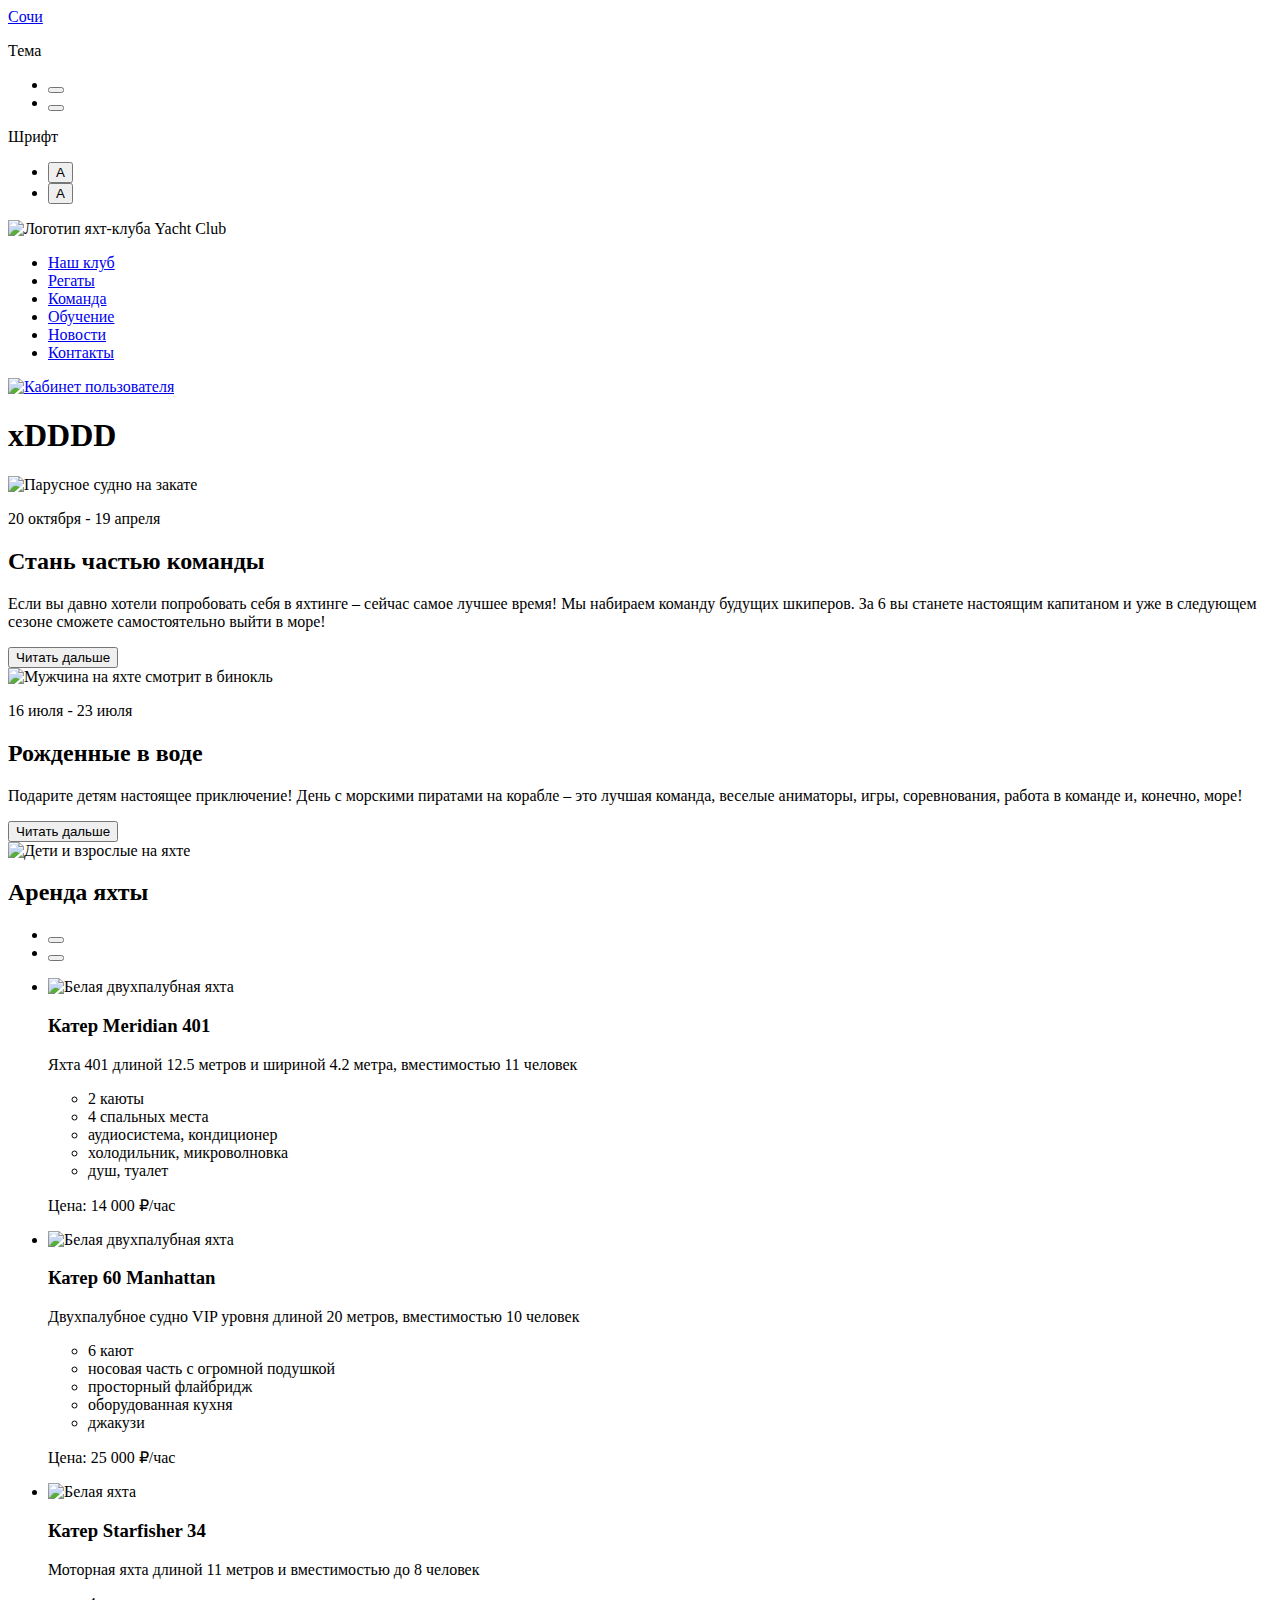
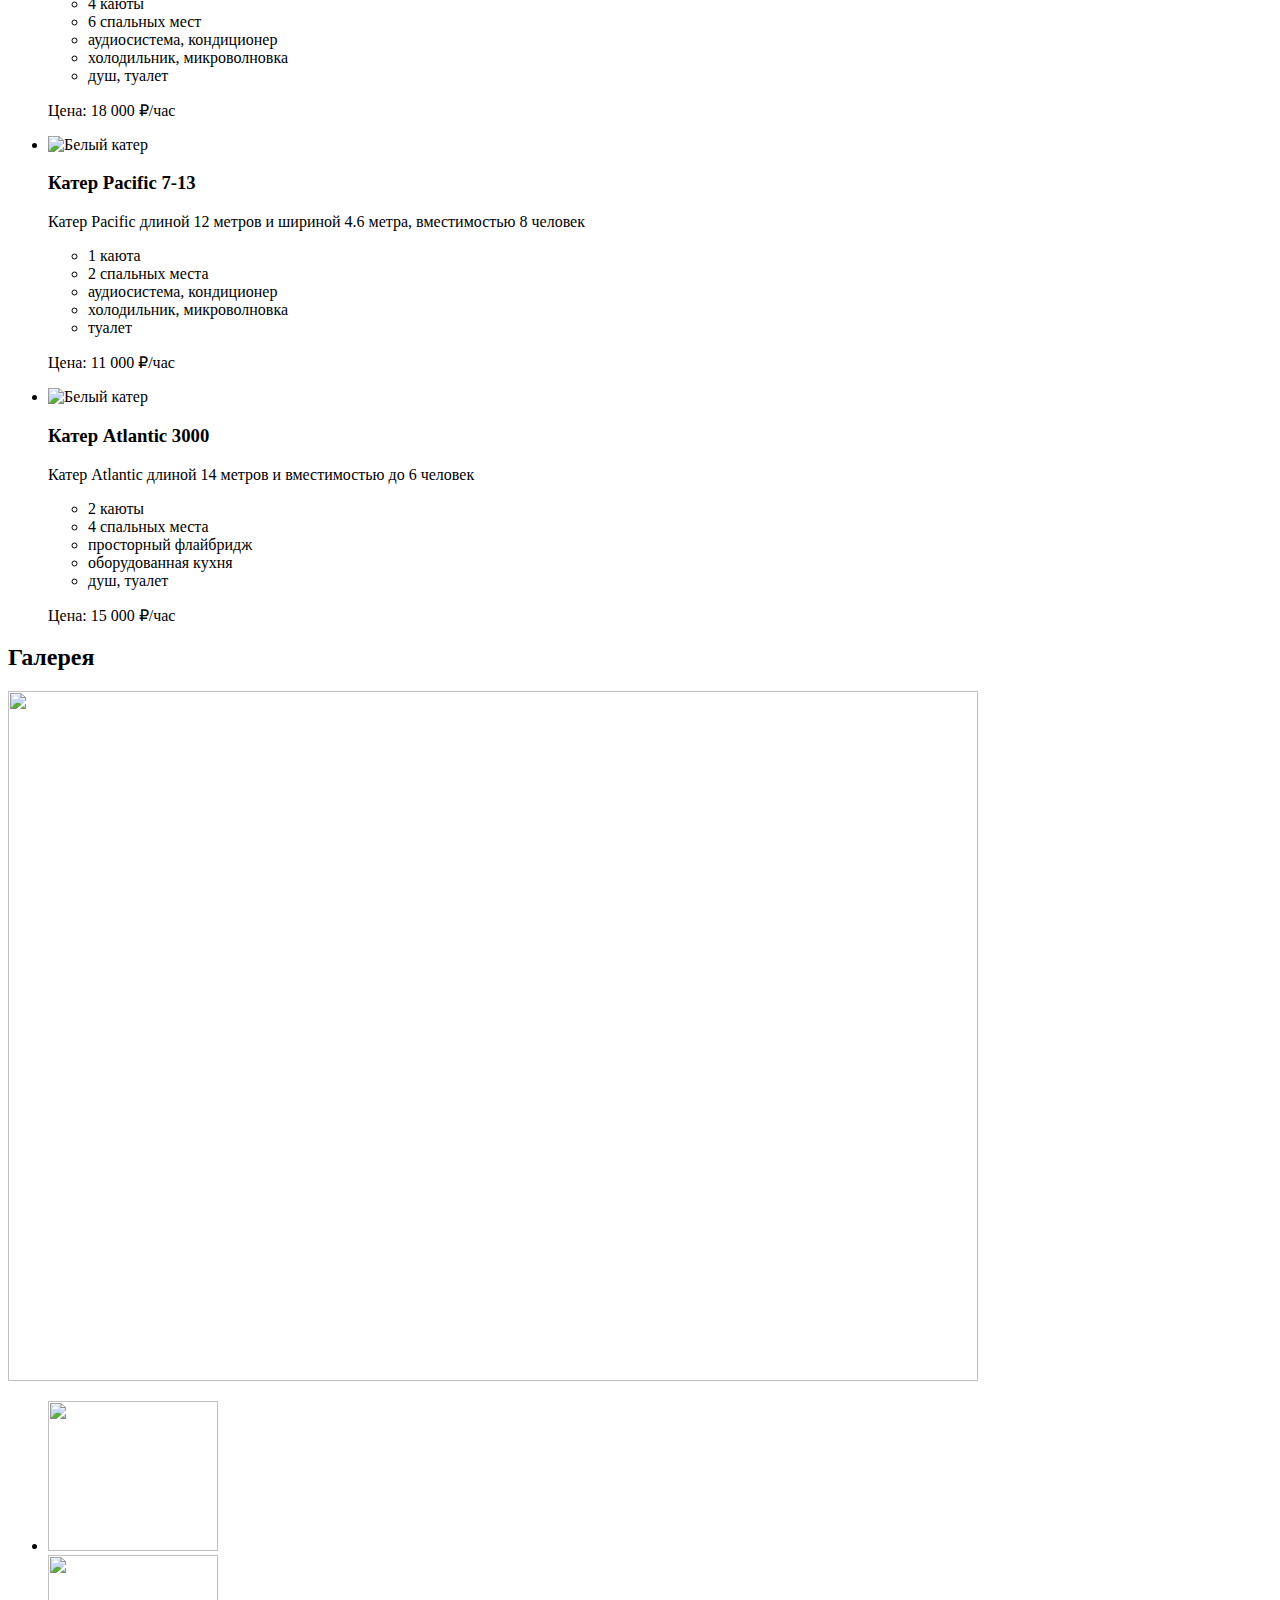
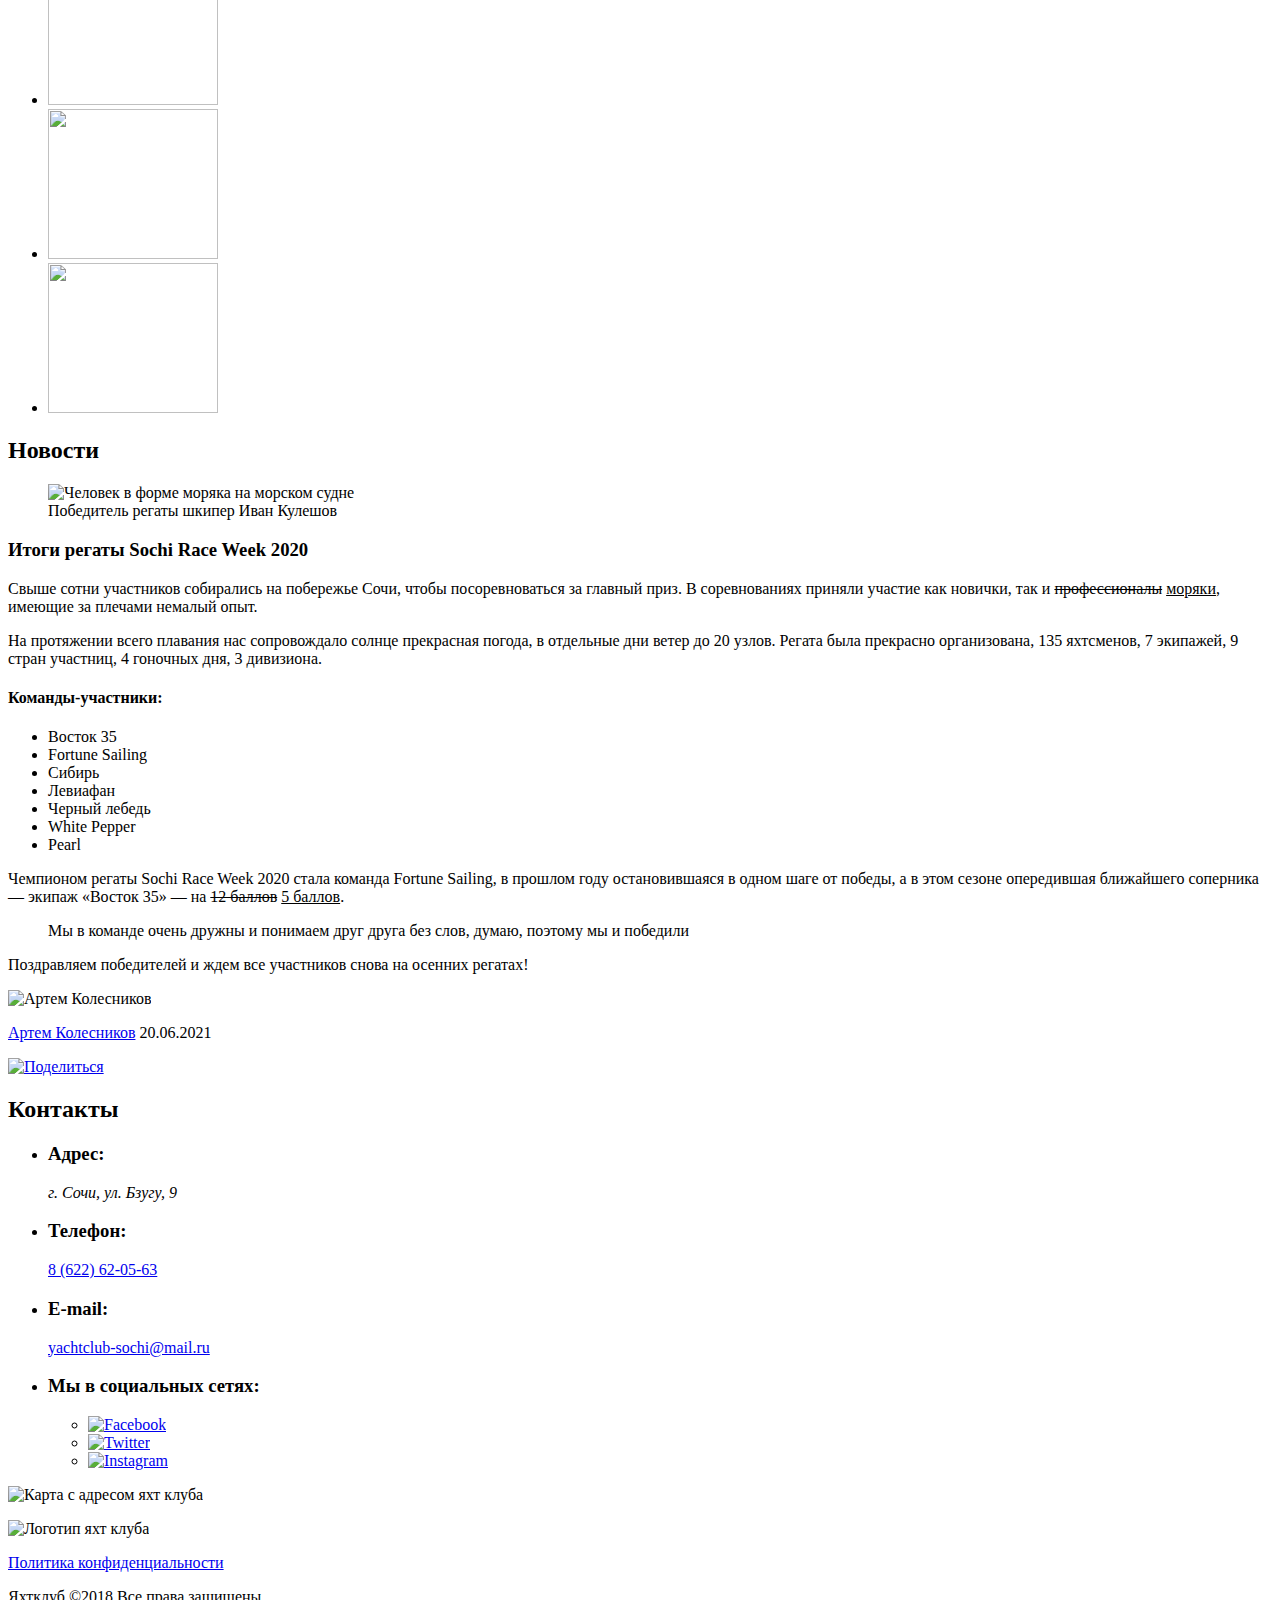
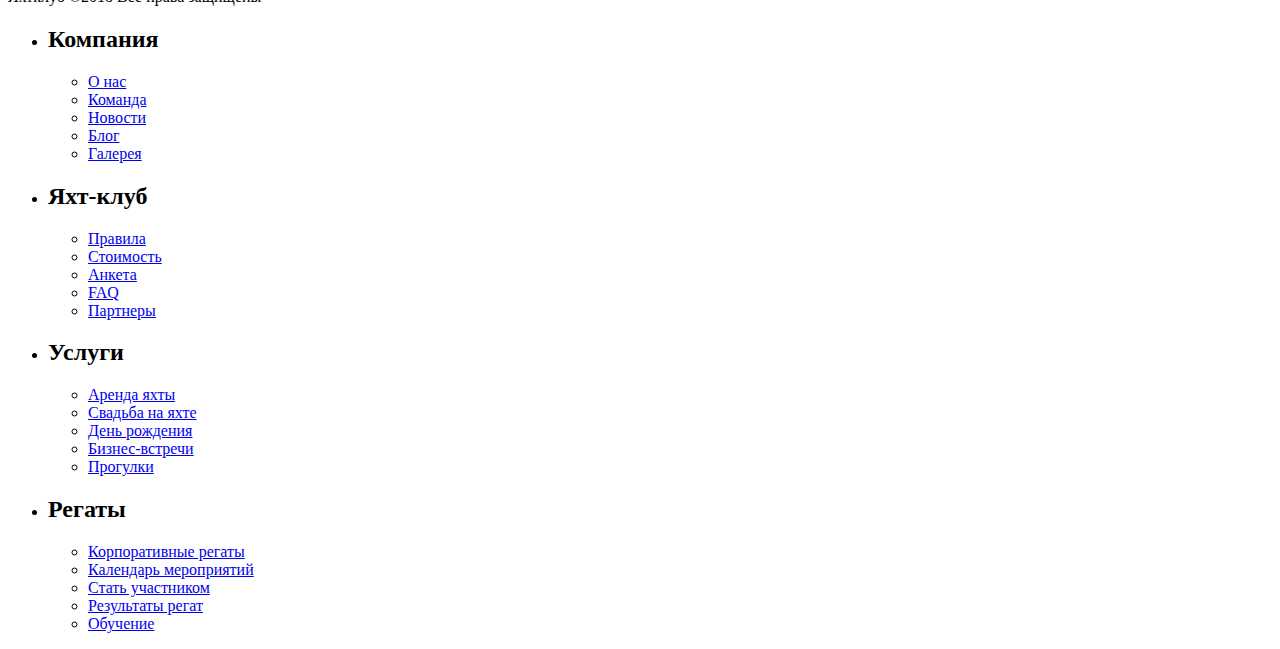
==== ProCards.Web/Views/index.html @ c1068665 "init" ====
<!DOCTYPE html>
<html lang="ru">

<head>
  <meta charset="utf-8">
  <link rel="preconnect" href="https://fonts.googleapis.com">
  <link rel="preconnect" href="https://fonts.gstatic.com" crossorigin>
  <link
    href="https://fonts.googleapis.com/css2?family=Philosopher:ital,wght@0,400;0,700;1,400&family=Roboto:ital,wght@0,400;0,700;1,400&display=swap"
    rel="stylesheet">
  <link href="https://localhost:7141/style.css" rel="stylesheet">
  <title>Яхт клуб</title>
</head>

<body class="page">
  <header class="page-header">
    <div class="services">
      <div class="services-content">
        <a class="location" href="#">Сочи</a>
        <p class="caption">Тема</p>
        <ul class="theme-switcher">
          <li>
            <button class="theme-button-dark" type="button"></button>
          </li>
          <li>
            <button class="theme-button-light active" type="button"></button>
          </li>
        </ul>
        <p class="caption">Шрифт</p>
        <ul class="fonts">
          <li>
            <button class="font-button-sans-serif active" type="button">А</button>
          </li>
          <li>
            <button class="font-button-serif" type="button">А</button>
          </li>
        </ul>
      </div>
    </div>
    <nav class="main-nav">
      <p class="logo">
        <img src="img/logo.svg" width="64" height="68" alt="Логотип яхт-клуба Yacht Club">
      </p>
      <ul class="site-navigation">
        <li class="site-navigation-item">
          <a href="#">Наш клуб</a>
        </li>
        <li class="site-navigation-item">
          <a href="#">Регаты</a>
        </li>
        <li class="site-navigation-item">
          <a href="#">Команда</a>
        </li>
        <li class="site-navigation-item">
          <a href="#">Обучение</a>
        </li>
        <li class="site-navigation-item">
          <a href="#">Новости</a>
        </li>
        <li class="site-navigation-item">
          <a href="#">Контакты</a>
        </li>
      </ul>
      <a class="signin" href="#">
        <img src="img/user.svg" width="16" height="18" alt="Кабинет пользователя">
      </a>
    </nav>
  </header>
  <main class="main-content">
    <section class="hero">
      <h1>xDDDD</h1>
      <img src="img/main-photo-1.jpg" width="1170" height="466" alt="Парусное судно на закате">
    </section>
    <article class="blog-article blog-article-1 short">
      <div class="blog-article-content">
        <p class="blog-article-date"><time datetime="2021-10-20">20 октября</time> - <time datetime="2021-04-19">19
            апреля</time></p>
        <h2>Стань частью команды</h2>
        <p class="description">Если вы давно хотели попробовать себя в яхтинге – сейчас самое лучшее время! Мы набираем
          команду будущих шкиперов. За 6 вы станете настоящим капитаном и уже в следующем сезоне сможете самостоятельно
          выйти в море!</p>
        <button class="more" type="button">Читать дальше</button>
      </div>
      <img class="blog-article-img" src="img/blog-photo-1.jpg" width="600" height="262"
        alt="Мужчина на яхте смотрит в бинокль">
    </article>
    <article class="blog-article blog-article-2 short">
      <div class="blog-article-content">
        <p class="blog-article-date"><time datetime="2021-07-16">16 июля</time> - <time datetime="2021-07-23">23
            июля</time></p>
        <h2>Рожденные в воде</h2>
        <p class="description short">Подарите детям настоящее приключение! День с морскими пиратами на корабле – это
          лучшая команда, веселые аниматоры, игры, соревнования, работа в команде и, конечно, море!</p>
        <button class="more" type="button">Читать дальше</button>
      </div>
      <img class="blog-article-img" src="img/blog-photo-2.jpg" width="600" height="252" alt="Дети и взрослые на яхте">
    </article>
    <section class="rent">
      <header>
        <h2>Аренда яхты</h2>
        <ul class="card-view-buttons">
          <li class="card-view-item">
            <button class="card-view-button-grid active" type="button"></button>
          </li>
          <li class="card-view-item">
            <button class="card-view-button-list" type="button"></button>
          </li>
        </ul>
      </header>
      <ul class="cards">
        <li class="card">
          <img class="card-img" src="img/photo-card-1.jpg" width="310" height="141" alt="Белая двухпалубная яхта">
          <div class="card-content">
            <h3 class="card-title">Катер Meridian 401</h3>
            <p class="card-description">Яхта 401 длиной 12.5 метров и шириной 4.2 метра, вместимостью 11 человек</p>
            <ul class="card-features">
              <li>2 каюты</li>
              <li>4 спальных места</li>
              <li>аудиосистема, кондиционер</li>
              <li>холодильник, микроволновка</li>
              <li>душ, туалет</li>
            </ul>
          </div>
          <p class="card-price">
            <span class="card-price-name">Цена:</span>
            <span class="card-price-value">14 000 ₽/час</span>
          </p>
        </li>
        <li class="card">
          <img class="card-img" src="img/photo-card-2.jpg" width="310" height="141" alt="Белая двухпалубная яхта">
          <div class="card-content">
            <h3 class="card-title">Катер 60 Manhattan</h3>
            <p class="card-description">Двухпалубное судно VIP уровня длиной 20 метров, вместимостью 10 человек</p>
            <ul class="card-features">
              <li>6 кают</li>
              <li>носовая часть с огромной подушкой</li>
              <li>просторный флайбридж</li>
              <li>оборудованная кухня</li>
              <li>джакузи</li>
            </ul>
          </div>
          <p class="card-price">
            <span class="card-price-name">Цена:</span>
            <span class="card-price-value">25 000 ₽/час</span>
          </p>
        </li>
        <li class="card">
          <img class="card-img" src="img/photo-card-3.jpg" width="310" height="141" alt="Белая яхта">
          <div class="card-content">
            <h3 class="card-title">Катер Starfisher 34</h3>
            <p class="card-description">Моторная яхта длиной 11 метров и вместимостью до 8 человек</p>
            <ul class="card-features">
              <li>4 каюты</li>
              <li>6 спальных мест</li>
              <li>аудиосистема, кондиционер</li>
              <li>холодильник, микроволновка</li>
              <li>душ, туалет</li>
            </ul>
          </div>
          <p class="card-price">
            <span class="card-price-name">Цена:</span>
            <span class="card-price-value">18 000 ₽/час</span>
          </p>
        </li>
        <li class="card">
          <img class="card-img" src="img/photo-card-4.jpg" width="310" height="141" alt="Белый катер">
          <div class="card-content">
            <h3 class="card-title">Катер Pacific 7-13</h3>
            <p class="card-description">Катер Pacific длиной 12 метров и шириной 4.6 метра, вместимостью 8 человек</p>
            <ul class="card-features">
              <li>1 каюта</li>
              <li>2 спальных места</li>
              <li>аудиосистема, кондиционер</li>
              <li>холодильник, микроволновка</li>
              <li>туалет</li>
            </ul>
          </div>
          <p class="card-price">
            <span class="card-price-name">Цена:</span>
            <span class="card-price-value">11 000 ₽/час</span>
          </p>
        </li>
        <li class="card">
          <img class="card-img" src="img/photo-card-5.jpg" width="310" height="141" alt="Белый катер">
          <div class="card-content">
            <h3 class="card-title">Катер Atlantic 3000</h3>
            <p class="card-description">Катер Atlantic длиной 14 метров и вместимостью до 6 человек</p>
            <ul class="card-features">
              <li>2 каюты</li>
              <li>4 спальных места</li>
              <li>просторный флайбридж</li>
              <li>оборудованная кухня</li>
              <li>душ, туалет</li>
            </ul>
          </div>
          <p class="card-price">
            <span class="card-price-name">Цена:</span>
            <span class="card-price-value">15 000 ₽/час</span>
          </p>
        </li>
      </ul>
    </section>
    <section class="gallery">
      <h2>Галерея</h2>
      <div class="slider">
        <img class="active-photo" src="img/gallery-photo-4.jpg" width="970" height="690" alt="">
        <ul class="preview-list">
          <li>
            <a href="img/gallery-photo-1.jpg">
              <img src="img/preview-gallery-photo-1.jpg" width="170" height="150" alt="">
            </a>
          </li>
          <li>
            <a href="img/gallery-photo-2.jpg">
              <img src="img/preview-gallery-photo-2.jpg" width="170" height="150" alt="">
            </a>
          </li>
          <li>
            <a href="img/gallery-photo-3.jpg">
              <img src="img/preview-gallery-photo-3.jpg" width="170" height="150" alt="">
            </a>
          </li>
          <li>
            <a href="img/gallery-photo-4.jpg" class="active-item">
              <img src="img/preview-gallery-photo-4.jpg" width="170" height="150" alt="">
            </a>
          </li>
        </ul>
      </div>
    </section>
    <section class="news">
      <h2>Новости</h2>
      <article class="post">
        <figure class="post-img">
          <img src="img/news-photo.jpg" width="770" height="301" alt="Человек в форме моряка на морском судне">
          <figcaption>Победитель регаты шкипер Иван Кулешов</figcaption>
        </figure>
        <h3>Итоги регаты Sochi Race Week 2020</h3>
        <p>Свыше сотни участников собирались на побережье Сочи, чтобы посоревноваться за главный приз. В соревнованиях
          приняли участие как новички, так и <del>профессионалы</del> <ins>моряки</ins>, имеющие за плечами немалый
          опыт.</p>
        <p>На протяжении всего плавания нас сопровождало солнце прекрасная погода, в отдельные дни ветер до 20 узлов.
          Регата была прекрасно организована, 135 яхтсменов, 7 экипажей, 9 стран участниц, 4 гоночных дня, 3 дивизиона.
        </p>
        <h4>Команды-участники:</h4>
        <ul>
          <li>Восток 35</li>
          <li>Fortune Sailing</li>
          <li>Сибирь</li>
          <li>Левиафан</li>
          <li>Черный лебедь</li>
          <li>White Pepper</li>
          <li>Pearl</li>
        </ul>
        <p>Чемпионом регаты Sochi Race Week 2020 стала команда Fortune Sailing, в прошлом году остановившаяся в одном
          шаге от победы, а в этом сезоне опередившая ближайшего соперника — экипаж «Восток 35» — на <del>12
            баллов</del> <ins>5 баллов</ins>.</p>
        <blockquote>Мы в команде очень дружны и понимаем друг друга без слов, думаю, поэтому мы и победили</blockquote>
        <p>Поздравляем победителей и ждем все участников снова на осенних регатах!</p>
        <footer class="post-footer">
          <img class="post-author-img" src="img/author.jpg" width="60" height="60" alt="Артем Колесников">
          <p class="post-meta">
            <a href="#">Артем Колесников</a>
            <time datetime="2021-06-20">20.06.2021</time>
          </p>
          <a class="post-share" href="#">
            <img src="img/share.svg" width="26" height="26" alt="Поделиться">
          </a>
        </footer>
      </article>
    </section>
    <section class="contacts">
      <div class="contacts-content">
        <h2>Контакты</h2>
        <ul class="contact-items">
          <li class="contact-item">
            <h3>Адрес:</h3>
            <address>г. Сочи, ул. Бзугу, 9</address>
          </li>
          <li class="contact-item">
            <h3>Телефон:</h3>
            <a href="tel:+7622620563">8 (622) 62-05-63</a>
          </li>
          <li class="contact-item">
            <h3>E-mail:</h3>
            <a href="mailto:yachtclub-sochi@mail.ru">yachtclub-sochi@mail.ru</a>
          </li>
          <li class="contact-item">
            <h3>Мы в социальных сетях:</h3>
            <ul class="social-list">
              <li class="social-item">
                <a href="#">
                  <img src="img/facebook.svg" alt="Facebook" width="9" height="16">
                </a>
              </li>
              <li class="social-item">
                <a href="#">
                  <img src="img/twitter.svg" alt="Twitter" width="18" height="16">
                </a>
              </li>
              <li class="social-item">
                <a href="#">
                  <img src="img/instagram.svg" alt="Instagram" width="18" height="18">
                </a>
              </li>
            </ul>
          </li>
        </ul>
      </div>
      <img class="contacts-img" src="img/map.png" width="670" height="351" alt="Карта с адресом яхт клуба">
    </section>
  </main>
  <footer class="main-footer">
    <div class="footer-container">
      <div class="footer-column">
        <p class="logo">
          <img src="img/logo.svg" width="100" height="106" alt="Логотип яхт клуба">
        </p>
        <p class="policy"><a href="#">Политика конфиденциальности</a></p>
        <p class="copyright">Яхтклуб ©2018 Все права защищены</p>
      </div>
      <ul class="footer-navigation-topics">
        <li class="footer-navigation-topic">
          <h2>Компания</h2>
          <ul class="footer-navigation">
            <li class="footer-navigation-item">
              <a href="#">О нас</a>
            </li>
            <li class="footer-navigation-item">
              <a href="#">Команда</a>
            </li>
            <li class="footer-navigation-item">
              <a href="#">Новости</a>
            </li>
            <li class="footer-navigation-item">
              <a href="#">Блог</a>
            </li>
            <li class="footer-navigation-item">
              <a href="#">Галерея</a>
            </li>
          </ul>
        </li>
        <li class="footer-navigation-topic">
          <h2>Яхт-клуб</h2>
          <ul class="footer-navigation">
            <li class="footer-navigation-item">
              <a href="#">Правила</a>
            </li>
            <li class="footer-navigation-item">
              <a href="#">Стоимость</a>
            </li>
            <li class="footer-navigation-item">
              <a href="#">Анкета</a>
            </li>
            <li class="footer-navigation-item">
              <a href="#">FAQ</a>
            </li>
            <li class="footer-navigation-item">
              <a href="#">Партнеры</a>
            </li>
          </ul>
        </li>
        <li class="footer-navigation-topic">
          <h2>Услуги</h2>
          <ul class="footer-navigation">
            <li class="footer-navigation-item">
              <a href="#">Аренда яхты</a>
            </li>
            <li class="footer-navigation-item">
              <a href="#">Свадьба на яхте</a>
            </li>
            <li class="footer-navigation-item">
              <a href="#">День рождения</a>
            </li>
            <li class="footer-navigation-item">
              <a href="#">Бизнес-встречи</a>
            </li>
            <li class="footer-navigation-item">
              <a href="#">Прогулки</a>
            </li>
          </ul>
        </li>
        <li class="footer-navigation-topic">
          <h2>Регаты</h2>
          <ul class="footer-navigation">
            <li class="footer-navigation-item">
              <a href="#">Корпоративные регаты</a>
            </li>
            <li class="footer-navigation-item">
              <a href="#">Календарь мероприятий</a>
            </li>
            <li class="footer-navigation-item">
              <a href="#">Стать участником</a>
            </li>
            <li class="footer-navigation-item">
              <a href="#">Результаты регат</a>
            </li>
            <li class="footer-navigation-item">
              <a href="#">Обучение</a>
            </li>
          </ul>
        </li>
      </ul>
    </div>
  </footer>
  <script src="https://localhost:7141/main.js"></script>
</body>

</html>
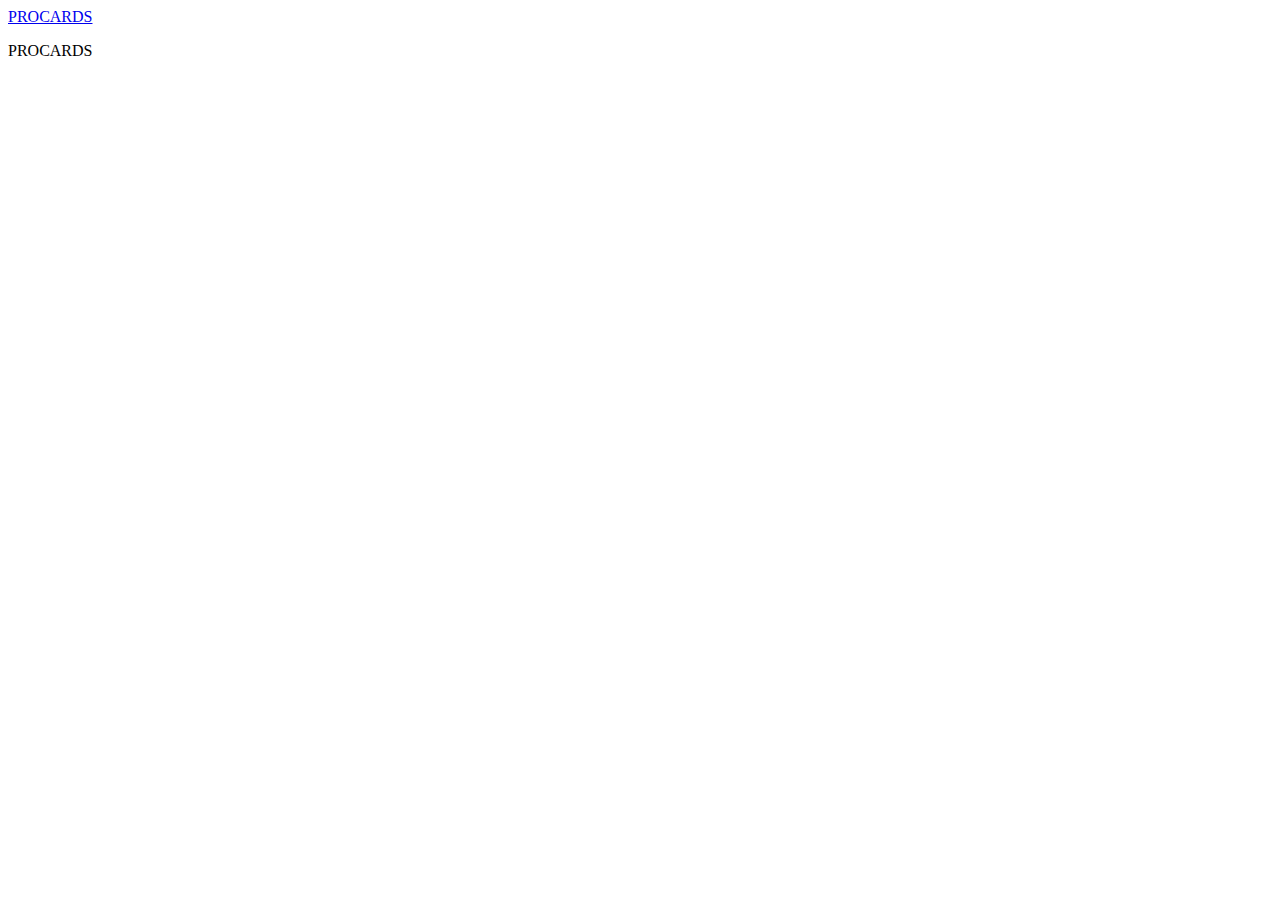
==== commit b12679b8: "added form" ====
--- a/ProCards.Web/Views/index.html
+++ b/ProCards.Web/Views/index.html
@@ -5,405 +5,16 @@
   <meta charset="utf-8">
   <link rel="preconnect" href="https://fonts.googleapis.com">
   <link rel="preconnect" href="https://fonts.gstatic.com" crossorigin>
-  <link
-    href="https://fonts.googleapis.com/css2?family=Philosopher:ital,wght@0,400;0,700;1,400&family=Roboto:ital,wght@0,400;0,700;1,400&display=swap"
-    rel="stylesheet">
+  <link href="https://fonts.googleapis.com/css2?family=Montserrat:wght@400;700&display=swap" rel="stylesheet">
   <link href="https://localhost:7141/style.css" rel="stylesheet">
-  <title>Яхт клуб</title>
+  <title>Procards</title>
 </head>
 
-<body class="page">
-  <header class="page-header">
-    <div class="services">
-      <div class="services-content">
-        <a class="location" href="#">Сочи</a>
-        <p class="caption">Тема</p>
-        <ul class="theme-switcher">
-          <li>
-            <button class="theme-button-dark" type="button"></button>
-          </li>
-          <li>
-            <button class="theme-button-light active" type="button"></button>
-          </li>
-        </ul>
-        <p class="caption">Шрифт</p>
-        <ul class="fonts">
-          <li>
-            <button class="font-button-sans-serif active" type="button">А</button>
-          </li>
-          <li>
-            <button class="font-button-serif" type="button">А</button>
-          </li>
-        </ul>
-      </div>
-    </div>
-    <nav class="main-nav">
-      <p class="logo">
-        <img src="img/logo.svg" width="64" height="68" alt="Логотип яхт-клуба Yacht Club">
-      </p>
-      <ul class="site-navigation">
-        <li class="site-navigation-item">
-          <a href="#">Наш клуб</a>
-        </li>
-        <li class="site-navigation-item">
-          <a href="#">Регаты</a>
-        </li>
-        <li class="site-navigation-item">
-          <a href="#">Команда</a>
-        </li>
-        <li class="site-navigation-item">
-          <a href="#">Обучение</a>
-        </li>
-        <li class="site-navigation-item">
-          <a href="#">Новости</a>
-        </li>
-        <li class="site-navigation-item">
-          <a href="#">Контакты</a>
-        </li>
-      </ul>
-      <a class="signin" href="#">
-        <img src="img/user.svg" width="16" height="18" alt="Кабинет пользователя">
-      </a>
-    </nav>
+<body>
+  <header>
+    <a href="#" class="logo">PROCARDS</a>
+    <p>PROCARDS</p>
   </header>
-  <main class="main-content">
-    <section class="hero">
-      <h1>xDDDD</h1>
-      <img src="img/main-photo-1.jpg" width="1170" height="466" alt="Парусное судно на закате">
-    </section>
-    <article class="blog-article blog-article-1 short">
-      <div class="blog-article-content">
-        <p class="blog-article-date"><time datetime="2021-10-20">20 октября</time> - <time datetime="2021-04-19">19
-            апреля</time></p>
-        <h2>Стань частью команды</h2>
-        <p class="description">Если вы давно хотели попробовать себя в яхтинге – сейчас самое лучшее время! Мы набираем
-          команду будущих шкиперов. За 6 вы станете настоящим капитаном и уже в следующем сезоне сможете самостоятельно
-          выйти в море!</p>
-        <button class="more" type="button">Читать дальше</button>
-      </div>
-      <img class="blog-article-img" src="img/blog-photo-1.jpg" width="600" height="262"
-        alt="Мужчина на яхте смотрит в бинокль">
-    </article>
-    <article class="blog-article blog-article-2 short">
-      <div class="blog-article-content">
-        <p class="blog-article-date"><time datetime="2021-07-16">16 июля</time> - <time datetime="2021-07-23">23
-            июля</time></p>
-        <h2>Рожденные в воде</h2>
-        <p class="description short">Подарите детям настоящее приключение! День с морскими пиратами на корабле – это
-          лучшая команда, веселые аниматоры, игры, соревнования, работа в команде и, конечно, море!</p>
-        <button class="more" type="button">Читать дальше</button>
-      </div>
-      <img class="blog-article-img" src="img/blog-photo-2.jpg" width="600" height="252" alt="Дети и взрослые на яхте">
-    </article>
-    <section class="rent">
-      <header>
-        <h2>Аренда яхты</h2>
-        <ul class="card-view-buttons">
-          <li class="card-view-item">
-            <button class="card-view-button-grid active" type="button"></button>
-          </li>
-          <li class="card-view-item">
-            <button class="card-view-button-list" type="button"></button>
-          </li>
-        </ul>
-      </header>
-      <ul class="cards">
-        <li class="card">
-          <img class="card-img" src="img/photo-card-1.jpg" width="310" height="141" alt="Белая двухпалубная яхта">
-          <div class="card-content">
-            <h3 class="card-title">Катер Meridian 401</h3>
-            <p class="card-description">Яхта 401 длиной 12.5 метров и шириной 4.2 метра, вместимостью 11 человек</p>
-            <ul class="card-features">
-              <li>2 каюты</li>
-              <li>4 спальных места</li>
-              <li>аудиосистема, кондиционер</li>
-              <li>холодильник, микроволновка</li>
-              <li>душ, туалет</li>
-            </ul>
-          </div>
-          <p class="card-price">
-            <span class="card-price-name">Цена:</span>
-            <span class="card-price-value">14 000 ₽/час</span>
-          </p>
-        </li>
-        <li class="card">
-          <img class="card-img" src="img/photo-card-2.jpg" width="310" height="141" alt="Белая двухпалубная яхта">
-          <div class="card-content">
-            <h3 class="card-title">Катер 60 Manhattan</h3>
-            <p class="card-description">Двухпалубное судно VIP уровня длиной 20 метров, вместимостью 10 человек</p>
-            <ul class="card-features">
-              <li>6 кают</li>
-              <li>носовая часть с огромной подушкой</li>
-              <li>просторный флайбридж</li>
-              <li>оборудованная кухня</li>
-              <li>джакузи</li>
-            </ul>
-          </div>
-          <p class="card-price">
-            <span class="card-price-name">Цена:</span>
-            <span class="card-price-value">25 000 ₽/час</span>
-          </p>
-        </li>
-        <li class="card">
-          <img class="card-img" src="img/photo-card-3.jpg" width="310" height="141" alt="Белая яхта">
-          <div class="card-content">
-            <h3 class="card-title">Катер Starfisher 34</h3>
-            <p class="card-description">Моторная яхта длиной 11 метров и вместимостью до 8 человек</p>
-            <ul class="card-features">
-              <li>4 каюты</li>
-              <li>6 спальных мест</li>
-              <li>аудиосистема, кондиционер</li>
-              <li>холодильник, микроволновка</li>
-              <li>душ, туалет</li>
-            </ul>
-          </div>
-          <p class="card-price">
-            <span class="card-price-name">Цена:</span>
-            <span class="card-price-value">18 000 ₽/час</span>
-          </p>
-        </li>
-        <li class="card">
-          <img class="card-img" src="img/photo-card-4.jpg" width="310" height="141" alt="Белый катер">
-          <div class="card-content">
-            <h3 class="card-title">Катер Pacific 7-13</h3>
-            <p class="card-description">Катер Pacific длиной 12 метров и шириной 4.6 метра, вместимостью 8 человек</p>
-            <ul class="card-features">
-              <li>1 каюта</li>
-              <li>2 спальных места</li>
-              <li>аудиосистема, кондиционер</li>
-              <li>холодильник, микроволновка</li>
-              <li>туалет</li>
-            </ul>
-          </div>
-          <p class="card-price">
-            <span class="card-price-name">Цена:</span>
-            <span class="card-price-value">11 000 ₽/час</span>
-          </p>
-        </li>
-        <li class="card">
-          <img class="card-img" src="img/photo-card-5.jpg" width="310" height="141" alt="Белый катер">
-          <div class="card-content">
-            <h3 class="card-title">Катер Atlantic 3000</h3>
-            <p class="card-description">Катер Atlantic длиной 14 метров и вместимостью до 6 человек</p>
-            <ul class="card-features">
-              <li>2 каюты</li>
-              <li>4 спальных места</li>
-              <li>просторный флайбридж</li>
-              <li>оборудованная кухня</li>
-              <li>душ, туалет</li>
-            </ul>
-          </div>
-          <p class="card-price">
-            <span class="card-price-name">Цена:</span>
-            <span class="card-price-value">15 000 ₽/час</span>
-          </p>
-        </li>
-      </ul>
-    </section>
-    <section class="gallery">
-      <h2>Галерея</h2>
-      <div class="slider">
-        <img class="active-photo" src="img/gallery-photo-4.jpg" width="970" height="690" alt="">
-        <ul class="preview-list">
-          <li>
-            <a href="img/gallery-photo-1.jpg">
-              <img src="img/preview-gallery-photo-1.jpg" width="170" height="150" alt="">
-            </a>
-          </li>
-          <li>
-            <a href="img/gallery-photo-2.jpg">
-              <img src="img/preview-gallery-photo-2.jpg" width="170" height="150" alt="">
-            </a>
-          </li>
-          <li>
-            <a href="img/gallery-photo-3.jpg">
-              <img src="img/preview-gallery-photo-3.jpg" width="170" height="150" alt="">
-            </a>
-          </li>
-          <li>
-            <a href="img/gallery-photo-4.jpg" class="active-item">
-              <img src="img/preview-gallery-photo-4.jpg" width="170" height="150" alt="">
-            </a>
-          </li>
-        </ul>
-      </div>
-    </section>
-    <section class="news">
-      <h2>Новости</h2>
-      <article class="post">
-        <figure class="post-img">
-          <img src="img/news-photo.jpg" width="770" height="301" alt="Человек в форме моряка на морском судне">
-          <figcaption>Победитель регаты шкипер Иван Кулешов</figcaption>
-        </figure>
-        <h3>Итоги регаты Sochi Race Week 2020</h3>
-        <p>Свыше сотни участников собирались на побережье Сочи, чтобы посоревноваться за главный приз. В соревнованиях
-          приняли участие как новички, так и <del>профессионалы</del> <ins>моряки</ins>, имеющие за плечами немалый
-          опыт.</p>
-        <p>На протяжении всего плавания нас сопровождало солнце прекрасная погода, в отдельные дни ветер до 20 узлов.
-          Регата была прекрасно организована, 135 яхтсменов, 7 экипажей, 9 стран участниц, 4 гоночных дня, 3 дивизиона.
-        </p>
-        <h4>Команды-участники:</h4>
-        <ul>
-          <li>Восток 35</li>
-          <li>Fortune Sailing</li>
-          <li>Сибирь</li>
-          <li>Левиафан</li>
-          <li>Черный лебедь</li>
-          <li>White Pepper</li>
-          <li>Pearl</li>
-        </ul>
-        <p>Чемпионом регаты Sochi Race Week 2020 стала команда Fortune Sailing, в прошлом году остановившаяся в одном
-          шаге от победы, а в этом сезоне опередившая ближайшего соперника — экипаж «Восток 35» — на <del>12
-            баллов</del> <ins>5 баллов</ins>.</p>
-        <blockquote>Мы в команде очень дружны и понимаем друг друга без слов, думаю, поэтому мы и победили</blockquote>
-        <p>Поздравляем победителей и ждем все участников снова на осенних регатах!</p>
-        <footer class="post-footer">
-          <img class="post-author-img" src="img/author.jpg" width="60" height="60" alt="Артем Колесников">
-          <p class="post-meta">
-            <a href="#">Артем Колесников</a>
-            <time datetime="2021-06-20">20.06.2021</time>
-          </p>
-          <a class="post-share" href="#">
-            <img src="img/share.svg" width="26" height="26" alt="Поделиться">
-          </a>
-        </footer>
-      </article>
-    </section>
-    <section class="contacts">
-      <div class="contacts-content">
-        <h2>Контакты</h2>
-        <ul class="contact-items">
-          <li class="contact-item">
-            <h3>Адрес:</h3>
-            <address>г. Сочи, ул. Бзугу, 9</address>
-          </li>
-          <li class="contact-item">
-            <h3>Телефон:</h3>
-            <a href="tel:+7622620563">8 (622) 62-05-63</a>
-          </li>
-          <li class="contact-item">
-            <h3>E-mail:</h3>
-            <a href="mailto:yachtclub-sochi@mail.ru">yachtclub-sochi@mail.ru</a>
-          </li>
-          <li class="contact-item">
-            <h3>Мы в социальных сетях:</h3>
-            <ul class="social-list">
-              <li class="social-item">
-                <a href="#">
-                  <img src="img/facebook.svg" alt="Facebook" width="9" height="16">
-                </a>
-              </li>
-              <li class="social-item">
-                <a href="#">
-                  <img src="img/twitter.svg" alt="Twitter" width="18" height="16">
-                </a>
-              </li>
-              <li class="social-item">
-                <a href="#">
-                  <img src="img/instagram.svg" alt="Instagram" width="18" height="18">
-                </a>
-              </li>
-            </ul>
-          </li>
-        </ul>
-      </div>
-      <img class="contacts-img" src="img/map.png" width="670" height="351" alt="Карта с адресом яхт клуба">
-    </section>
-  </main>
-  <footer class="main-footer">
-    <div class="footer-container">
-      <div class="footer-column">
-        <p class="logo">
-          <img src="img/logo.svg" width="100" height="106" alt="Логотип яхт клуба">
-        </p>
-        <p class="policy"><a href="#">Политика конфиденциальности</a></p>
-        <p class="copyright">Яхтклуб ©2018 Все права защищены</p>
-      </div>
-      <ul class="footer-navigation-topics">
-        <li class="footer-navigation-topic">
-          <h2>Компания</h2>
-          <ul class="footer-navigation">
-            <li class="footer-navigation-item">
-              <a href="#">О нас</a>
-            </li>
-            <li class="footer-navigation-item">
-              <a href="#">Команда</a>
-            </li>
-            <li class="footer-navigation-item">
-              <a href="#">Новости</a>
-            </li>
-            <li class="footer-navigation-item">
-              <a href="#">Блог</a>
-            </li>
-            <li class="footer-navigation-item">
-              <a href="#">Галерея</a>
-            </li>
-          </ul>
-        </li>
-        <li class="footer-navigation-topic">
-          <h2>Яхт-клуб</h2>
-          <ul class="footer-navigation">
-            <li class="footer-navigation-item">
-              <a href="#">Правила</a>
-            </li>
-            <li class="footer-navigation-item">
-              <a href="#">Стоимость</a>
-            </li>
-            <li class="footer-navigation-item">
-              <a href="#">Анкета</a>
-            </li>
-            <li class="footer-navigation-item">
-              <a href="#">FAQ</a>
-            </li>
-            <li class="footer-navigation-item">
-              <a href="#">Партнеры</a>
-            </li>
-          </ul>
-        </li>
-        <li class="footer-navigation-topic">
-          <h2>Услуги</h2>
-          <ul class="footer-navigation">
-            <li class="footer-navigation-item">
-              <a href="#">Аренда яхты</a>
-            </li>
-            <li class="footer-navigation-item">
-              <a href="#">Свадьба на яхте</a>
-            </li>
-            <li class="footer-navigation-item">
-              <a href="#">День рождения</a>
-            </li>
-            <li class="footer-navigation-item">
-              <a href="#">Бизнес-встречи</a>
-            </li>
-            <li class="footer-navigation-item">
-              <a href="#">Прогулки</a>
-            </li>
-          </ul>
-        </li>
-        <li class="footer-navigation-topic">
-          <h2>Регаты</h2>
-          <ul class="footer-navigation">
-            <li class="footer-navigation-item">
-              <a href="#">Корпоративные регаты</a>
-            </li>
-            <li class="footer-navigation-item">
-              <a href="#">Календарь мероприятий</a>
-            </li>
-            <li class="footer-navigation-item">
-              <a href="#">Стать участником</a>
-            </li>
-            <li class="footer-navigation-item">
-              <a href="#">Результаты регат</a>
-            </li>
-            <li class="footer-navigation-item">
-              <a href="#">Обучение</a>
-            </li>
-          </ul>
-        </li>
-      </ul>
-    </div>
-  </footer>
-  <script src="https://localhost:7141/main.js"></script>
 </body>
 
 </html>